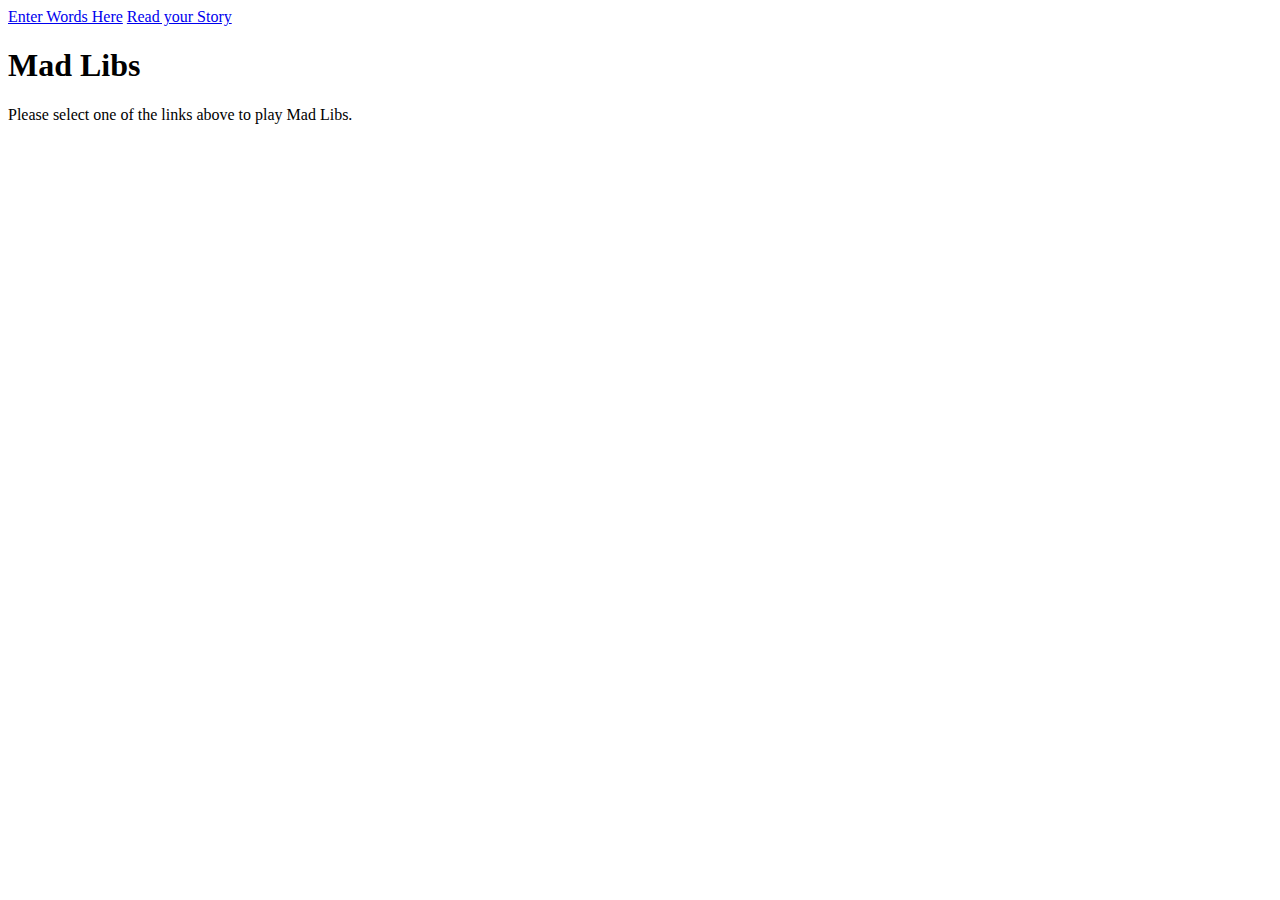
==== index.html @ 26533657 "first commit" ====
<!doctype html>
<html  ng-app="madLibsApp">
<head>
    <title>Lab 15</title>
    <link rel="stylesheet" type="text/css" href="styles.css"> 
</head>
<body>
    <nav>
        <a href="#!/input">Enter Words Here</a>
        <a href="#!/display">Read your Story</a>
    </nav>

    <main>
    <h1>Mad Libs</h1>
    <div ng-view=""></div>
    </main>

   
    <script src="lib/angular.min.js" charset="utf-8"></script>
    <script src="lib/angular-route.min.js" charset="utf-8"></script>
    <script src="app.js"></script>
    <script src="input-controller.js"></script>
    <script src="display-controller.js"></script>
    <script src="madLibsService.js" charset="utf-8"></script>
</body>
</html>
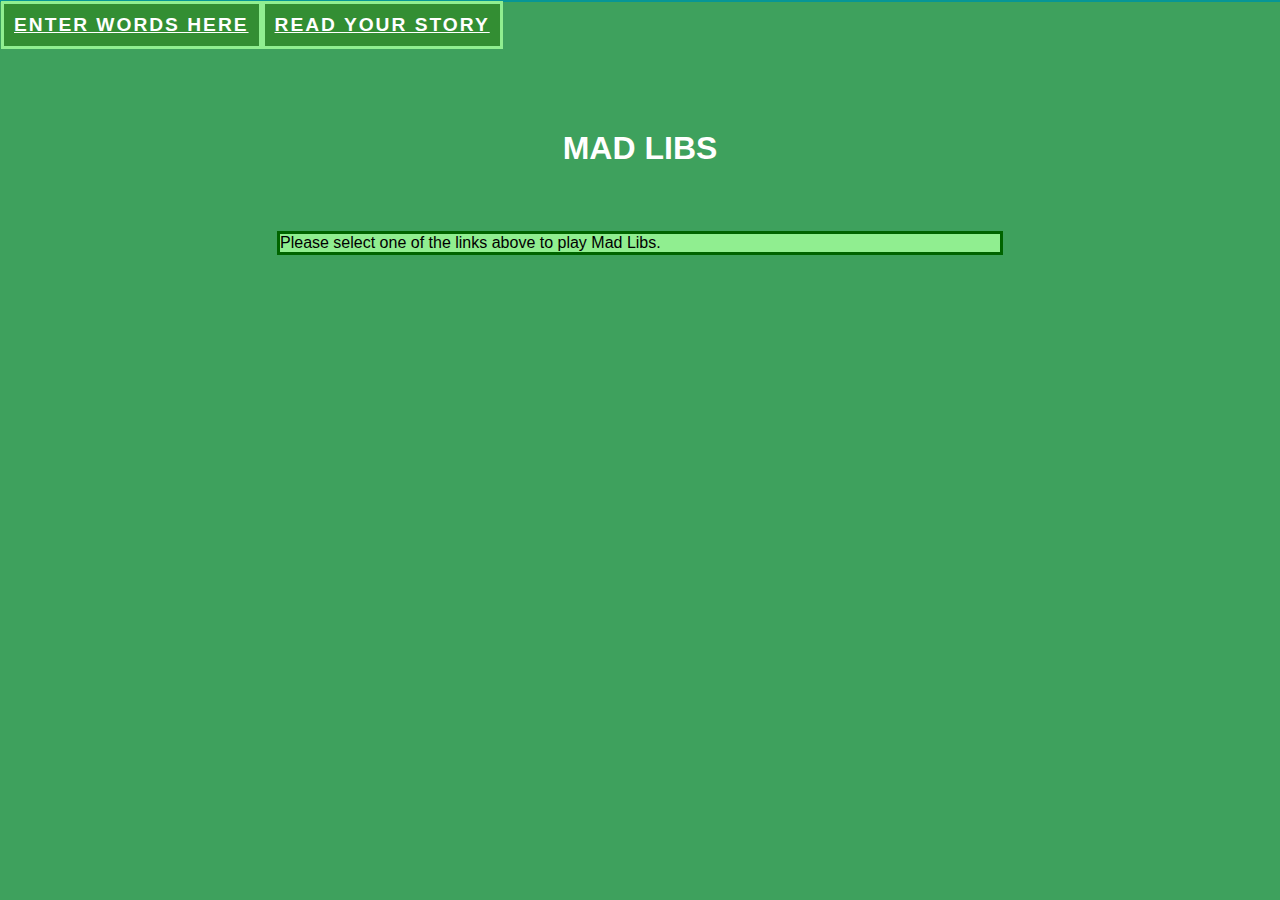
==== commit e7ccbbe2: "second commit" ====
--- a/index.html
+++ b/index.html
@@ -11,8 +11,10 @@
     </nav>
 
     <main>
-    <h1>Mad Libs</h1>
-    <div ng-view=""></div>
+        <h1>Mad Libs</h1>
+        <div class="container">
+            <div ng-view=""></div>
+        </div>
     </main>
 
    
--- a/styles.css
+++ b/styles.css
@@ -0,0 +1,91 @@
+body, input, label, button {
+font-family: "HelveticaNeue-Light", "Helvetica Neue Light", "Helvetica Neue", Helvetica, Arial, "Lucida Grande", sans-serif; 
+}
+	
+body {
+margin: 0;
+background-color: rgb(62, 161, 93);
+}
+
+.container {
+background-color: lightgreen;
+margin: 5% auto;
+border: 3px solid darkgreen;
+max-width: 720px;
+}
+
+h1 { 
+text-align: center;
+text-transform: uppercase;
+text-shadow: 0px 0px 0px #338e33; 
+font-size: 200%;
+padding: 0; 
+margin: 0; 
+margin-top: 10%; 
+font-weight: bolder;
+color: white;
+}
+
+legend, h2 {
+text-align: center; 
+text-transform: uppercase;
+font-size: 150%;
+padding: 0; 
+margin: 0; 
+margin-top: 5%; 
+font-weight: bolder;
+color: #338e33;
+}
+
+form {
+	text-align: center;
+}
+
+form fieldset{
+text-align: center;
+display: inline-block;
+}
+
+nav {
+	border: 1px solid rgb(7, 150, 150);
+}
+
+nav a {
+	float: left;
+	text-transform: uppercase;
+	font-size: 120%;
+	font-weight: bold;
+	padding: 10px;
+	color: white;
+	background: #338e33;
+	letter-spacing: 2px;
+	padding: 10px;
+	border: 3px solid lightgreen;
+}
+
+nav a:active {
+	color: lightgreen;
+	font-size: 150%;
+}
+
+button {
+	background-color: #338e33;
+	color: lightgreen;
+	border: 2px solid darkgreen;
+	border-radius: 30px;
+	height: 40%;
+	width: 60%;
+	font-size: 120%;
+	font-weight: bold;
+}
+
+button:active {
+	background-color: lightgreen;
+	color: #338e33;
+	border: 2px solid #338e33;
+	border-radius: 30px;
+	height: 30%;
+	width: 70%;
+	font-size: 150%;
+	font-weight: bold;
+}
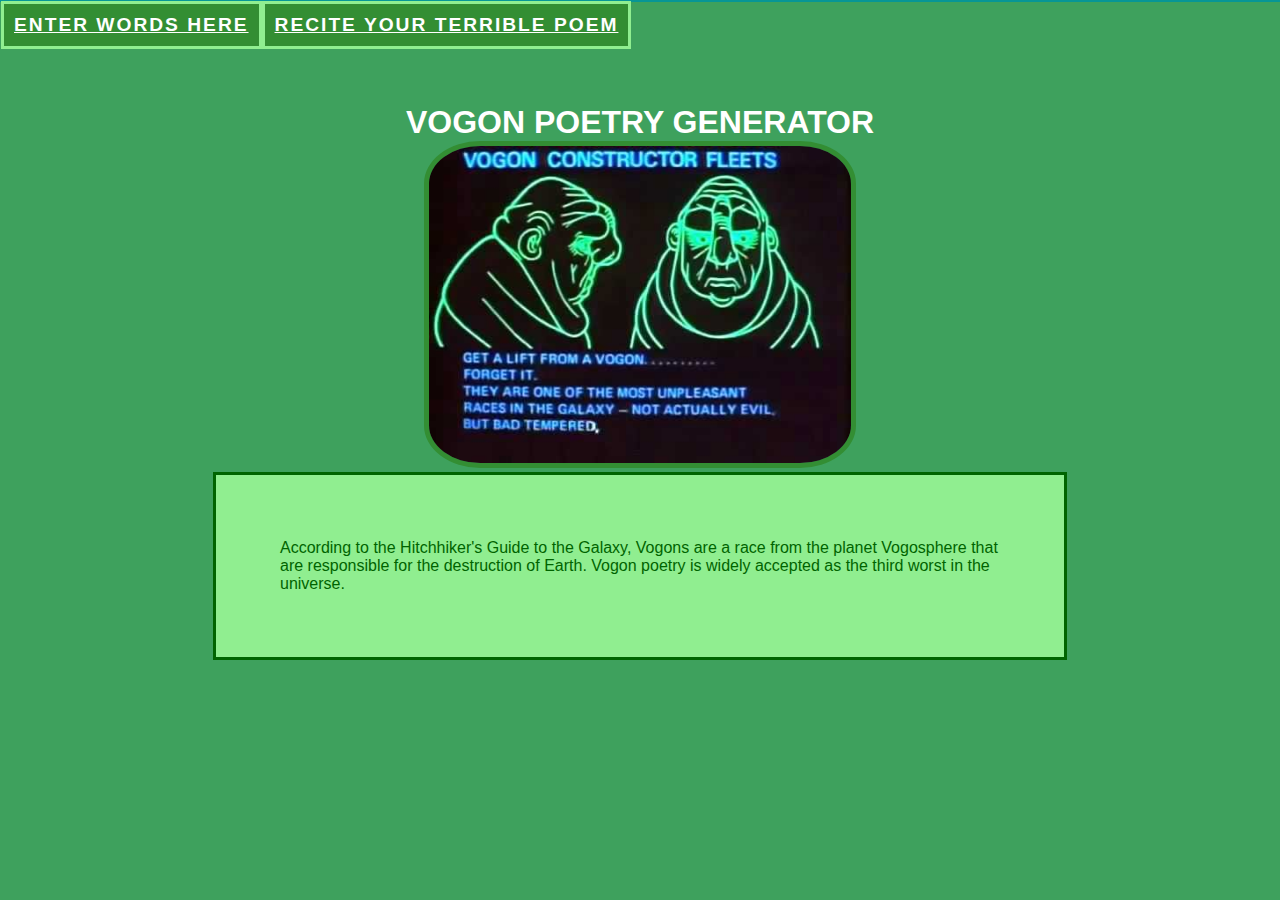
==== commit c7ce1260: "vogon poetry generator" ====
--- a/index.html
+++ b/index.html
@@ -1,19 +1,24 @@
 <!doctype html>
-<html  ng-app="madLibsApp">
+<html>
 <head>
     <title>Lab 15</title>
     <link rel="stylesheet" type="text/css" href="styles.css"> 
 </head>
-<body>
+<body ng-app="madLibsApp">
     <nav>
         <a href="#!/input">Enter Words Here</a>
-        <a href="#!/display">Read your Story</a>
+        <a href="#!/display">Recite your Terrible Poem</a>
     </nav>
 
     <main>
-        <h1>Mad Libs</h1>
+        <h1>Vogon Poetry Generator</h1>
+
+        <div id="vogon1Container">
+        <img id="vogon1" src="images/vogon1.jpg" alt="vogon1">
+        </div>
+
         <div class="container">
-            <div ng-view=""></div>
+            <ng-view></ng-view>
         </div>
     </main>
 
@@ -21,8 +26,8 @@
     <script src="lib/angular.min.js" charset="utf-8"></script>
     <script src="lib/angular-route.min.js" charset="utf-8"></script>
     <script src="app.js"></script>
-    <script src="input-controller.js"></script>
-    <script src="display-controller.js"></script>
+    <script src="inputController.js"></script>
+    <script src="displayController.js"></script>
     <script src="madLibsService.js" charset="utf-8"></script>
 </body>
 </html>--- a/styles.css
+++ b/styles.css
@@ -5,13 +5,35 @@
 body {
 margin: 0;
 background-color: rgb(62, 161, 93);
+color: darkgreen;
+}
+
+#vogon1 {
+	width: 33%;
+	height: 33%;
+}
+
+#vogon1Container {
+	text-align: center;
+	margin: 0 auto;
+}
+
+#vogon3 {
+	width: 33%;
+	height: 33%;
+}
+
+#vogon3Container {
+	text-align: center;
+	margin: 0 auto;
 }
 
 .container {
 background-color: lightgreen;
-margin: 5% auto;
+margin: 0 auto;
 border: 3px solid darkgreen;
 max-width: 720px;
+padding: 5%;
 }
 
 h1 { 
@@ -21,7 +43,7 @@
 font-size: 200%;
 padding: 0; 
 margin: 0; 
-margin-top: 10%; 
+margin-top: 8%; 
 font-weight: bolder;
 color: white;
 }
@@ -29,7 +51,7 @@
 legend, h2 {
 text-align: center; 
 text-transform: uppercase;
-font-size: 150%;
+font-size: 200%;
 padding: 0; 
 margin: 0; 
 margin-top: 5%; 
@@ -41,9 +63,14 @@
 	text-align: center;
 }
 
-form fieldset{
+form fieldset {
 text-align: center;
 display: inline-block;
+}
+
+span {
+	color: darkblue;
+	font-weight: bolder;
 }
 
 nav {
@@ -89,3 +116,15 @@
 	font-size: 150%;
 	font-weight: bold;
 }
+
+img {
+	margin: 0 auto;
+	border: 5px solid #338e33;
+	border-radius: 13%;
+}
+
+#poemTitle {
+	text-align: center;
+	text-transform: uppercase;
+	font-size: 120%;
+}
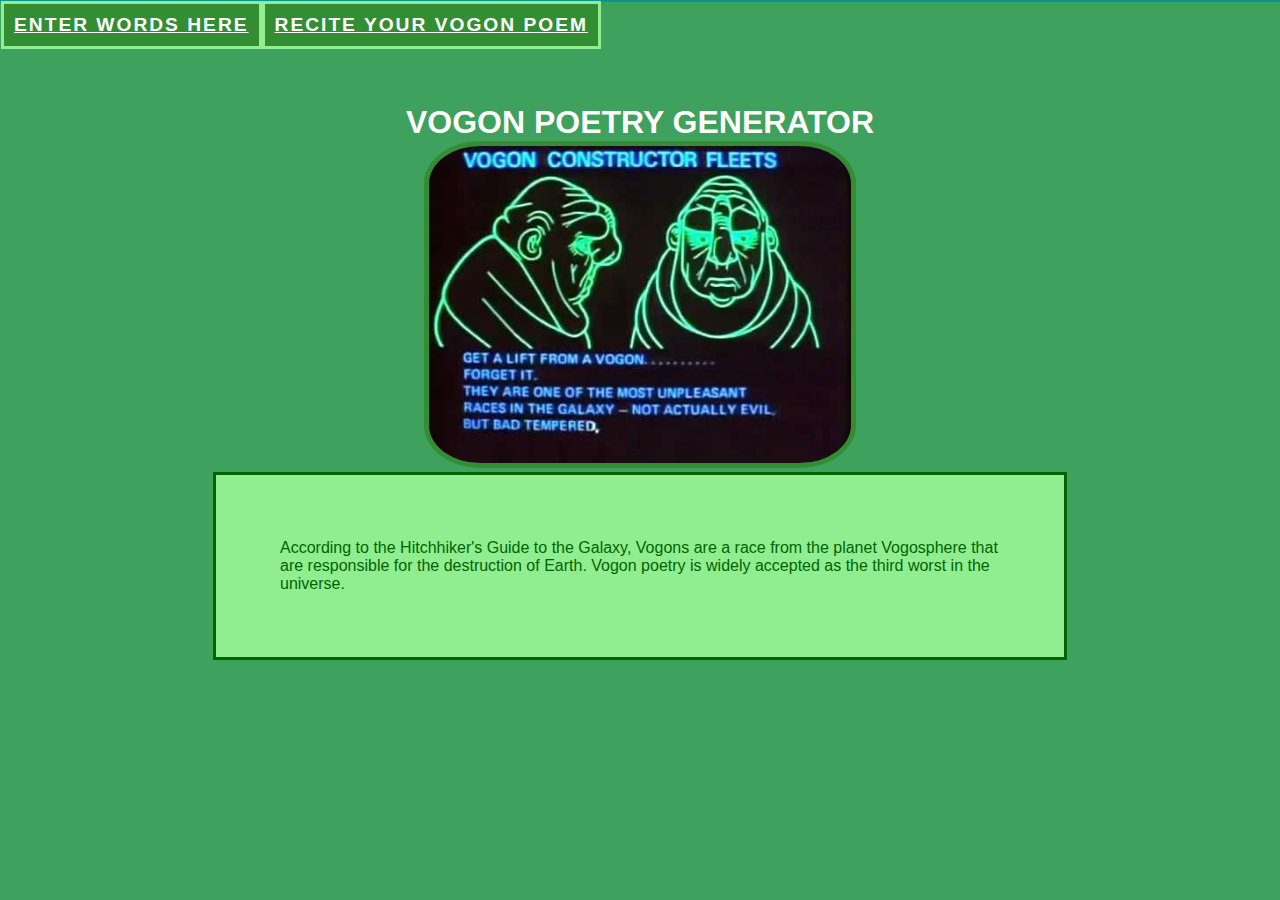
==== commit e22dd5cd: "final changes" ====
--- a/index.html
+++ b/index.html
@@ -7,7 +7,7 @@
 <body ng-app="madLibsApp">
     <nav>
         <a href="#!/input">Enter Words Here</a>
-        <a href="#!/display">Recite your Terrible Poem</a>
+        <a href="#!/display">Recite your Vogon Poem</a>
     </nav>
 
     <main>
